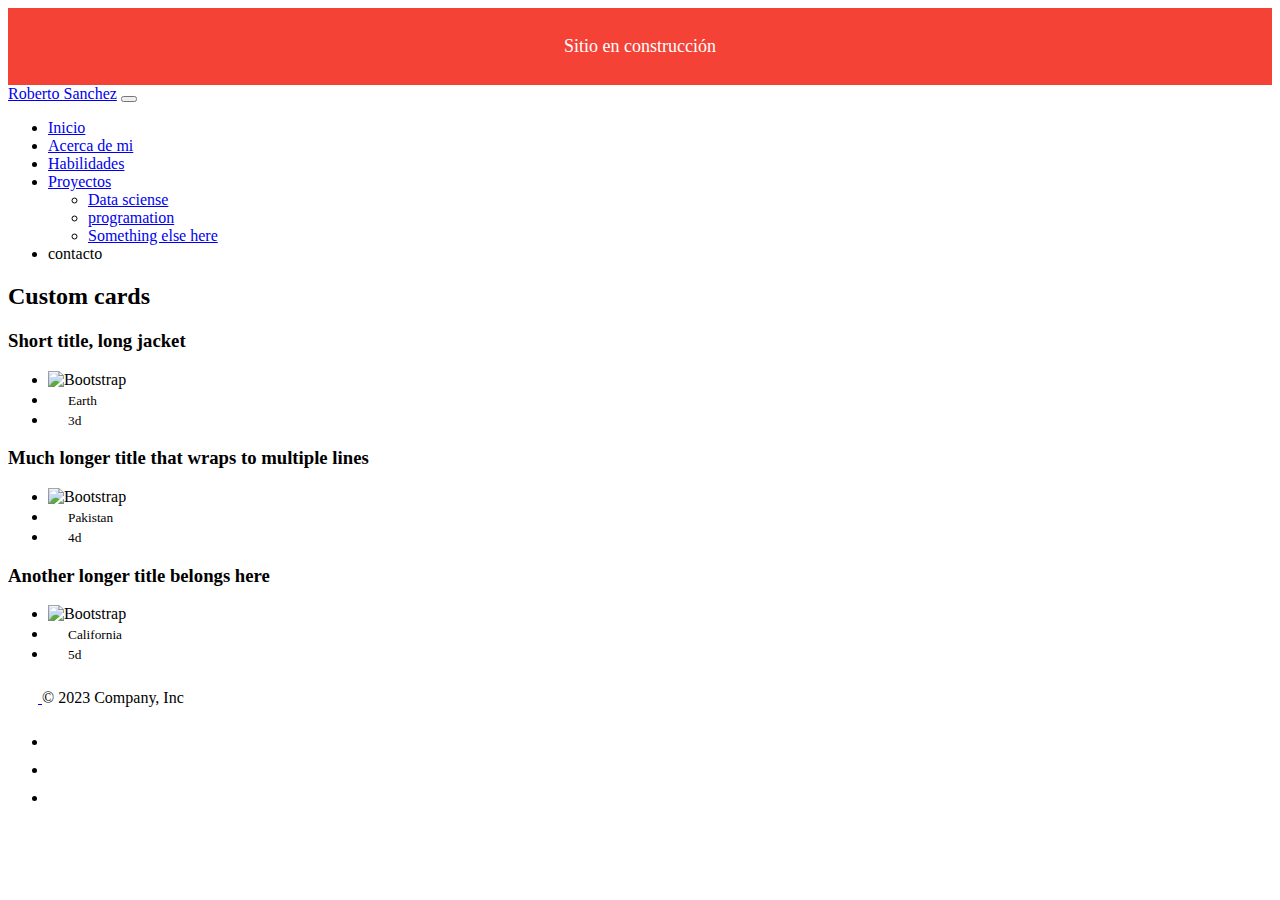
==== section1.html @ effd3e23 "actualizacion de aboutme y secciones" ====
<!doctype html>
<html lang="en">
  <head>
    <meta charset="utf-8">
    <meta name="viewport" content="width=device-width, initial-scale=1">
    <title>Portafolio</title>
    <!-- Stilos -->
    <style>
      .construction-banner {
        background-color: #f44336;
        color: #fff; 
        padding: 10px; 
        text-align: center;
        font-size: 18px;
      }
      .text-compressed {
        white-space: nowrap;
        overflow: hidden;
        text-overflow: ellipsis;
        width: 250px; /* Ajusta este valor según tus necesidades */
        cursor: pointer;
      }
      .text-full {
        white-space: normal;
        overflow: auto;
      }
    </style>
    <link href="https://cdn.jsdelivr.net/npm/bootstrap@5.3.0/dist/css/bootstrap.min.css" rel="stylesheet" integrity="sha384-9ndCyUaIbzAi2FUVXJi0CjmCapSmO7SnpJef0486qhLnuZ2cdeRhO02iuK6FUUVM" crossorigin="anonymous">
  </head>
  <body>
    <div class="construction-banner">
      <p>Sitio en construcción</p>
    </div>

  
    <!-- nav -->

    <nav class="navbar navbar-expand-lg bg-body-tertiary">
      <div class="container-fluid">
        <a class="navbar-brand" href="#">Roberto Sanchez</a>
        <button class="navbar-toggler" type="button" data-bs-toggle="collapse" data-bs-target="#navbarSupportedContent" aria-controls="navbarSupportedContent" aria-expanded="false" aria-label="Toggle navigation">
          <span class="navbar-toggler-icon"></span>
        </button>
        <div class="collapse navbar-collapse" id="navbarSupportedContent">
          <ul class="navbar-nav me-auto mb-2 mb-lg-0">
            <li class="nav-item">
              <a class="nav-link active" aria-current="page" href="#">Inicio</a>
            </li>
            <li class="nav-item">
              <a class="nav-link" href="#">Acerca de mi</a>
            </li>
            <li class="nav-item">
              <a class="nav-link" href="#">Habilidades</a>
            </li>
            <li class="nav-item dropdown">
              <a class="nav-link dropdown-toggle" href="#" role="button" data-bs-toggle="dropdown" aria-expanded="false">
                Proyectos
              </a>
              <ul class="dropdown-menu">
                <li><a class="dropdown-item" href="#">Data sciense</a></li>
                <li><a class="dropdown-item" href="#">programation</a></li>
                <!-- <li><hr class="dropdown-divider"></li> -->
                <li><a class="dropdown-item" href="#">Something else here</a></li>
              </ul>
            </li>

            <li class="nav-item">
              <a class="nav-link disabled">contacto</a>
            </li>
          </ul>

        </div>
      </div>
    </nav>


    

    <div class="container px-4 py-5" id="custom-cards">
      <h2 class="pb-2 border-bottom">Custom cards</h2>
  
      <div class="row row-cols-1 row-cols-lg-3 align-items-stretch g-4 py-5">
        <div class="col">
          <div class="card card-cover h-100 overflow-hidden text-bg-dark rounded-4 shadow-lg" style="background-image: url('unsplash-photo-1.jpg');">
            <div class="d-flex flex-column h-100 p-5 pb-3 text-white text-shadow-1">
              <h3 class="pt-5 mt-5 mb-4 display-6 lh-1 fw-bold">Short title, long jacket</h3>
              <ul class="d-flex list-unstyled mt-auto">
                <li class="me-auto">
                  <img src="https://github.com/twbs.png" alt="Bootstrap" width="32" height="32" class="rounded-circle border border-white">
                </li>
                <li class="d-flex align-items-center me-3">
                  <svg class="bi me-2" width="1em" height="1em"><use xlink:href="#geo-fill"></use></svg>
                  <small>Earth</small>
                </li>
                <li class="d-flex align-items-center">
                  <svg class="bi me-2" width="1em" height="1em"><use xlink:href="#calendar3"></use></svg>
                  <small>3d</small>
                </li>
              </ul>
            </div>
          </div>
        </div>
  
        <div class="col">
          <div class="card card-cover h-100 overflow-hidden text-bg-dark rounded-4 shadow-lg" style="background-image: url('unsplash-photo-2.jpg');">
            <div class="d-flex flex-column h-100 p-5 pb-3 text-white text-shadow-1">
              <h3 class="pt-5 mt-5 mb-4 display-6 lh-1 fw-bold">Much longer title that wraps to multiple lines</h3>
              <ul class="d-flex list-unstyled mt-auto">
                <li class="me-auto">
                  <img src="https://github.com/twbs.png" alt="Bootstrap" width="32" height="32" class="rounded-circle border border-white">
                </li>
                <li class="d-flex align-items-center me-3">
                  <svg class="bi me-2" width="1em" height="1em"><use xlink:href="#geo-fill"></use></svg>
                  <small>Pakistan</small>
                </li>
                <li class="d-flex align-items-center">
                  <svg class="bi me-2" width="1em" height="1em"><use xlink:href="#calendar3"></use></svg>
                  <small>4d</small>
                </li>
              </ul>
            </div>
          </div>
        </div>
  
        <div class="col">
          <div class="card card-cover h-100 overflow-hidden text-bg-dark rounded-4 shadow-lg" style="background-image: url('unsplash-photo-3.jpg');">
            <div class="d-flex flex-column h-100 p-5 pb-3 text-shadow-1">
              <h3 class="pt-5 mt-5 mb-4 display-6 lh-1 fw-bold">Another longer title belongs here</h3>
              <ul class="d-flex list-unstyled mt-auto">
                <li class="me-auto">
                  <img src="https://github.com/twbs.png" alt="Bootstrap" width="32" height="32" class="rounded-circle border border-white">
                </li>
                <li class="d-flex align-items-center me-3">
                  <svg class="bi me-2" width="1em" height="1em"><use xlink:href="#geo-fill"></use></svg>
                  <small>California</small>
                </li>
                <li class="d-flex align-items-center">
                  <svg class="bi me-2" width="1em" height="1em"><use xlink:href="#calendar3"></use></svg>
                  <small>5d</small>
                </li>
              </ul>
            </div>
          </div>
        </div>
      </div>
    </div>









    <!-- footpage -->
    
    <div class="container">
      <footer class="d-flex flex-wrap justify-content-between align-items-center py-3 my-4 border-top">
        <div class="col-md-4 d-flex align-items-center">
          <a href="/" class="mb-3 me-2 mb-md-0 text-body-secondary text-decoration-none lh-1">
            <svg class="bi" width="30" height="24"><use xlink:href="#bootstrap"></use></svg>
          </a>
          <span class="mb-3 mb-md-0 text-body-secondary">© 2023 Company, Inc</span>
        </div>
    
        <ul class="nav col-md-4 justify-content-end list-unstyled d-flex">
          <li class="ms-3"><a class="text-body-secondary" href="#"><svg class="bi" width="24" height="24"><use xlink:href="#twitter"></use></svg></a></li>
          <li class="ms-3"><a class="text-body-secondary" href="#"><svg class="bi" width="24" height="24"><use xlink:href="#instagram"></use></svg></a></li>
          <li class="ms-3"><a class="text-body-secondary" href="#"><svg class="bi" width="24" height="24"><use xlink:href="#facebook"></use></svg></a></li>
        </ul>
      </footer>
    </div>

    <script>
      function toggleText(element) {
        element.classList.toggle("text-compressed");
        element.classList.toggle("text-full");
      }
    </script>

    <script src="https://cdn.jsdelivr.net/npm/bootstrap@5.3.0/dist/js/bootstrap.bundle.min.js" integrity="sha384-geWF76RCwLtnZ8qwWowPQNguL3RmwHVBC9FhGdlKrxdiJJigb/j/68SIy3Te4Bkz" crossorigin="anonymous"></script>
  </body>
</html>
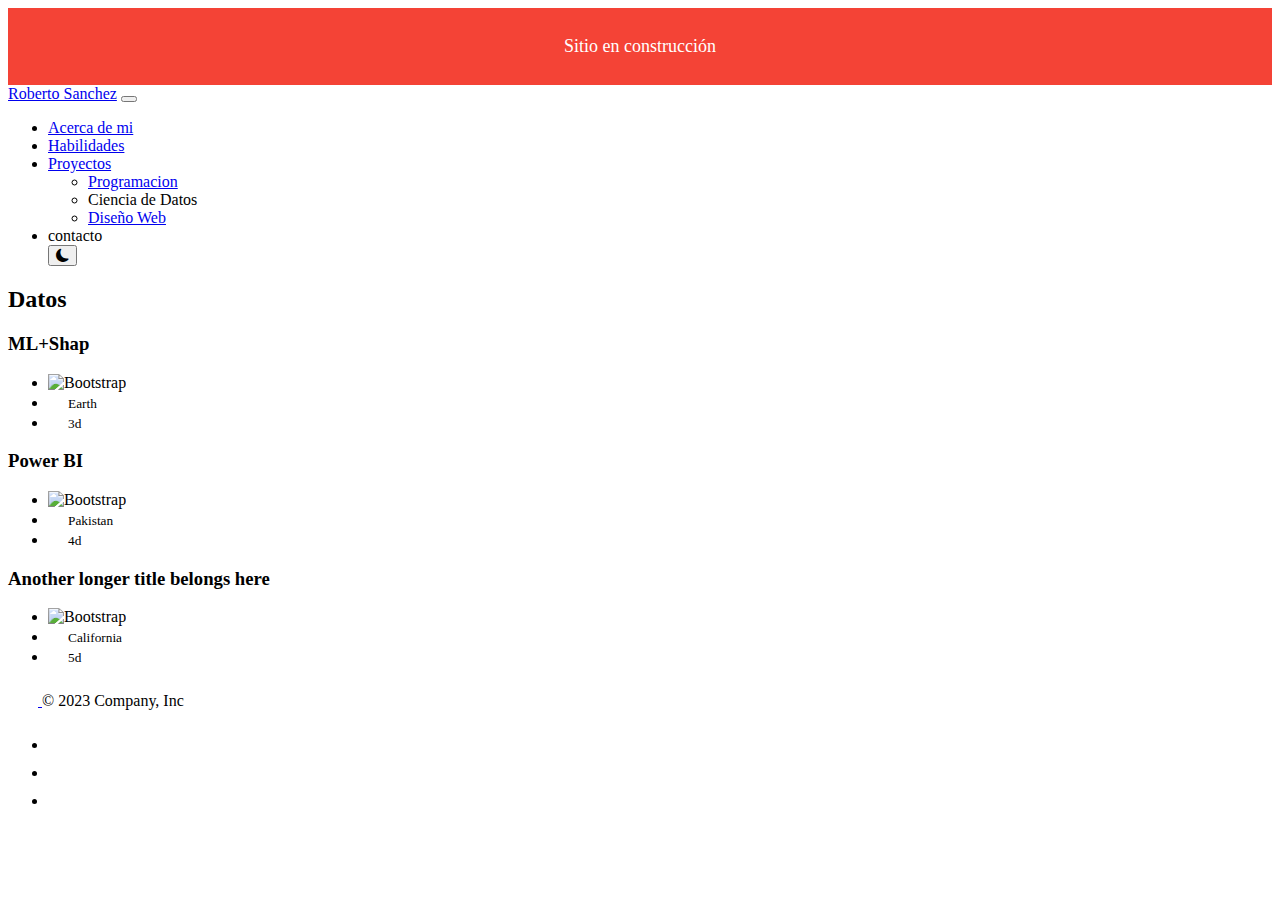
==== commit 04f5e2b7: "inicio de secciones" ====
--- a/section1.html
+++ b/section1.html
@@ -3,49 +3,35 @@
   <head>
     <meta charset="utf-8">
     <meta name="viewport" content="width=device-width, initial-scale=1">
+    <link rel="stylesheet" href="styles.css">
+    <link rel="icon" href="icons\icons8-portafolio-48.png">
     <title>Portafolio</title>
+    <script src="script.js"></script>
+    <script src="https://kit.fontawesome.com/d0bdbada2d.js" crossorigin="anonymous"></script>
     <!-- Stilos -->
     <style>
-      .construction-banner {
-        background-color: #f44336;
-        color: #fff; 
-        padding: 10px; 
-        text-align: center;
-        font-size: 18px;
-      }
-      .text-compressed {
-        white-space: nowrap;
-        overflow: hidden;
-        text-overflow: ellipsis;
-        width: 250px; /* Ajusta este valor según tus necesidades */
-        cursor: pointer;
-      }
-      .text-full {
-        white-space: normal;
-        overflow: auto;
-      }
+ 
     </style>
+    <link rel="stylesheet" href="https://cdn.jsdelivr.net/npm/bootstrap-icons@1.10.5/font/bootstrap-icons.css">
     <link href="https://cdn.jsdelivr.net/npm/bootstrap@5.3.0/dist/css/bootstrap.min.css" rel="stylesheet" integrity="sha384-9ndCyUaIbzAi2FUVXJi0CjmCapSmO7SnpJef0486qhLnuZ2cdeRhO02iuK6FUUVM" crossorigin="anonymous">
   </head>
-  <body>
+  <body data-bs-theme="light">
+
     <div class="construction-banner">
       <p>Sitio en construcción</p>
     </div>
-
   
     <!-- nav -->
 
     <nav class="navbar navbar-expand-lg bg-body-tertiary">
       <div class="container-fluid">
-        <a class="navbar-brand" href="#">Roberto Sanchez</a>
+        <a class="navbar-brand" href="index.html">Roberto Sanchez</a>
         <button class="navbar-toggler" type="button" data-bs-toggle="collapse" data-bs-target="#navbarSupportedContent" aria-controls="navbarSupportedContent" aria-expanded="false" aria-label="Toggle navigation">
           <span class="navbar-toggler-icon"></span>
         </button>
         <div class="collapse navbar-collapse" id="navbarSupportedContent">
           <ul class="navbar-nav me-auto mb-2 mb-lg-0">
-            <li class="nav-item">
-              <a class="nav-link active" aria-current="page" href="#">Inicio</a>
-            </li>
+
             <li class="nav-item">
               <a class="nav-link" href="#">Acerca de mi</a>
             </li>
@@ -57,33 +43,33 @@
                 Proyectos
               </a>
               <ul class="dropdown-menu">
-                <li><a class="dropdown-item" href="#">Data sciense</a></li>
-                <li><a class="dropdown-item" href="#">programation</a></li>
+                <li><a class="dropdown-item" href="section1.html">Programacion</a></li>
+                <li><a class="dropdown-item" href="section2.html"></a>Ciencia de Datos</li>
+                <li><a class="dropdown-item" href="section3.html">Diseño Web</a></li>
                 <!-- <li><hr class="dropdown-divider"></li> -->
-                <li><a class="dropdown-item" href="#">Something else here</a></li>
               </ul>
             </li>
 
             <li class="nav-item">
               <a class="nav-link disabled">contacto</a>
             </li>
+          </li>
+          <button onclick="changeTheme()" class="btn rounded-fill"><i id="dl-icon" class="bi bi-moon-fill"></i> </button>
+          
           </ul>
 
         </div>
       </div>
     </nav>
 
-
-    
-
     <div class="container px-4 py-5" id="custom-cards">
-      <h2 class="pb-2 border-bottom">Custom cards</h2>
+      <h2 class="pb-2 border-bottom">Datos</h2>
   
       <div class="row row-cols-1 row-cols-lg-3 align-items-stretch g-4 py-5">
         <div class="col">
           <div class="card card-cover h-100 overflow-hidden text-bg-dark rounded-4 shadow-lg" style="background-image: url('unsplash-photo-1.jpg');">
             <div class="d-flex flex-column h-100 p-5 pb-3 text-white text-shadow-1">
-              <h3 class="pt-5 mt-5 mb-4 display-6 lh-1 fw-bold">Short title, long jacket</h3>
+              <h3 class="pt-5 mt-5 mb-4 display-6 lh-1 fw-bold">ML+Shap</h3>
               <ul class="d-flex list-unstyled mt-auto">
                 <li class="me-auto">
                   <img src="https://github.com/twbs.png" alt="Bootstrap" width="32" height="32" class="rounded-circle border border-white">
@@ -104,7 +90,7 @@
         <div class="col">
           <div class="card card-cover h-100 overflow-hidden text-bg-dark rounded-4 shadow-lg" style="background-image: url('unsplash-photo-2.jpg');">
             <div class="d-flex flex-column h-100 p-5 pb-3 text-white text-shadow-1">
-              <h3 class="pt-5 mt-5 mb-4 display-6 lh-1 fw-bold">Much longer title that wraps to multiple lines</h3>
+              <h3 class="pt-5 mt-5 mb-4 display-6 lh-1 fw-bold">Power BI</h3>
               <ul class="d-flex list-unstyled mt-auto">
                 <li class="me-auto">
                   <img src="https://github.com/twbs.png" alt="Bootstrap" width="32" height="32" class="rounded-circle border border-white">
@@ -122,6 +108,8 @@
           </div>
         </div>
   
+
+
         <div class="col">
           <div class="card card-cover h-100 overflow-hidden text-bg-dark rounded-4 shadow-lg" style="background-image: url('unsplash-photo-3.jpg');">
             <div class="d-flex flex-column h-100 p-5 pb-3 text-shadow-1">
@@ -146,13 +134,6 @@
     </div>
 
 
-
-
-
-
-
-
-
     <!-- footpage -->
     
     <div class="container">
@@ -172,13 +153,47 @@
       </footer>
     </div>
 
-    <script>
-      function toggleText(element) {
-        element.classList.toggle("text-compressed");
-        element.classList.toggle("text-full");
-      }
-    </script>
+<script>
+  function toggleText(element) {
+    element.classList.toggle("text-compressed");
+    element.classList.toggle("text-full");
+  }
+</script>
+
+
 
     <script src="https://cdn.jsdelivr.net/npm/bootstrap@5.3.0/dist/js/bootstrap.bundle.min.js" integrity="sha384-geWF76RCwLtnZ8qwWowPQNguL3RmwHVBC9FhGdlKrxdiJJigb/j/68SIy3Te4Bkz" crossorigin="anonymous"></script>
   </body>
-</html>+</html>
+  
+  
+
+
+
+
+
+
+
+
+
+
+
+
+
+
+
+
+
+
+
+
+
+
+
+
+
+
+
+
+
+
--- a/styles.css
+++ b/styles.css
@@ -0,0 +1,17 @@
+.construction-banner {
+  background-color: #f44336;
+  color: #fff; 
+  padding: 10px; 
+  text-align: center;
+  font-size: 18px;
+}
+
+.icon_light{
+  fill: black !important;
+  
+  /* filter: invert(0%) sepia(3%) saturate(0%) hue-rotate(274deg) brightness(107%) contrast(105%); */
+}
+.icon_dark{
+  fill: white !important;
+  /* filter: invert(100%) sepia(0%) saturate(0%) hue-rotate(311deg) brightness(108%) contrast(102%); */
+}    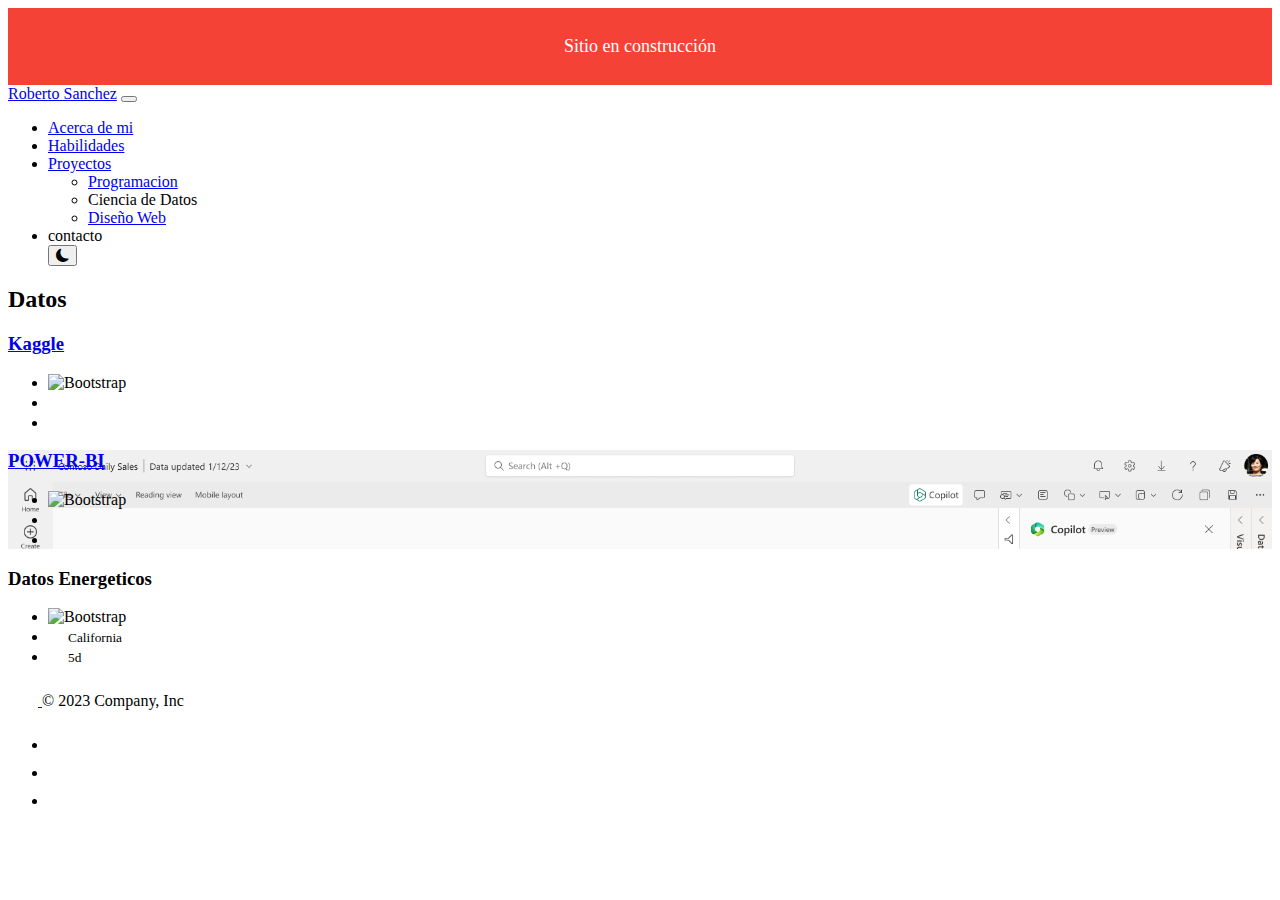
==== commit bcd78695: "retomando pagina web" ====
--- a/section1.html
+++ b/section1.html
@@ -67,20 +67,20 @@
   
       <div class="row row-cols-1 row-cols-lg-3 align-items-stretch g-4 py-5">
         <div class="col">
-          <div class="card card-cover h-100 overflow-hidden text-bg-dark rounded-4 shadow-lg" style="background-image: url('unsplash-photo-1.jpg');">
+          <div class="card card-cover h-100 overflow-hidden text-bg-dark rounded-4 shadow-lg" style="background-image: url('img/proyectos/kaggle_img.png'); background-size: cover; ">
             <div class="d-flex flex-column h-100 p-5 pb-3 text-white text-shadow-1">
-              <h3 class="pt-5 mt-5 mb-4 display-6 lh-1 fw-bold">ML+Shap</h3>
+              <h3 class="pt-5 mt-5 mb-4 display-6 lh-1 fw-bold"><a href="https://www.kaggle.com/brrsanchezfi" class="link-primary">Kaggle</a></h3>
               <ul class="d-flex list-unstyled mt-auto">
                 <li class="me-auto">
                   <img src="https://github.com/twbs.png" alt="Bootstrap" width="32" height="32" class="rounded-circle border border-white">
                 </li>
                 <li class="d-flex align-items-center me-3">
                   <svg class="bi me-2" width="1em" height="1em"><use xlink:href="#geo-fill"></use></svg>
-                  <small>Earth</small>
+                  <small></small>
                 </li>
                 <li class="d-flex align-items-center">
                   <svg class="bi me-2" width="1em" height="1em"><use xlink:href="#calendar3"></use></svg>
-                  <small>3d</small>
+                  <small></small>
                 </li>
               </ul>
             </div>
@@ -88,20 +88,20 @@
         </div>
   
         <div class="col">
-          <div class="card card-cover h-100 overflow-hidden text-bg-dark rounded-4 shadow-lg" style="background-image: url('unsplash-photo-2.jpg');">
+          <div class="card card-cover h-100 overflow-hidden text-bg-dark rounded-4 shadow-lg" style="background-image: url('img/proyectos/power_bi_img.png'); background-size:cover;">
             <div class="d-flex flex-column h-100 p-5 pb-3 text-white text-shadow-1">
-              <h3 class="pt-5 mt-5 mb-4 display-6 lh-1 fw-bold">Power BI</h3>
+              <h3 class="pt-5 mt-5 mb-4 display-6 lh-1 fw-bold"><a href="https://www.kaggle.com/brrsanchezfi" class="link-primary">POWER-BI</a></h3>
               <ul class="d-flex list-unstyled mt-auto">
                 <li class="me-auto">
                   <img src="https://github.com/twbs.png" alt="Bootstrap" width="32" height="32" class="rounded-circle border border-white">
                 </li>
                 <li class="d-flex align-items-center me-3">
                   <svg class="bi me-2" width="1em" height="1em"><use xlink:href="#geo-fill"></use></svg>
-                  <small>Pakistan</small>
+                  <small></small>
                 </li>
                 <li class="d-flex align-items-center">
                   <svg class="bi me-2" width="1em" height="1em"><use xlink:href="#calendar3"></use></svg>
-                  <small>4d</small>
+                  <small></small>
                 </li>
               </ul>
             </div>
@@ -113,7 +113,7 @@
         <div class="col">
           <div class="card card-cover h-100 overflow-hidden text-bg-dark rounded-4 shadow-lg" style="background-image: url('unsplash-photo-3.jpg');">
             <div class="d-flex flex-column h-100 p-5 pb-3 text-shadow-1">
-              <h3 class="pt-5 mt-5 mb-4 display-6 lh-1 fw-bold">Another longer title belongs here</h3>
+              <h3 class="pt-5 mt-5 mb-4 display-6 lh-1 fw-bold">Datos Energeticos</h3>
               <ul class="d-flex list-unstyled mt-auto">
                 <li class="me-auto">
                   <img src="https://github.com/twbs.png" alt="Bootstrap" width="32" height="32" class="rounded-circle border border-white">
